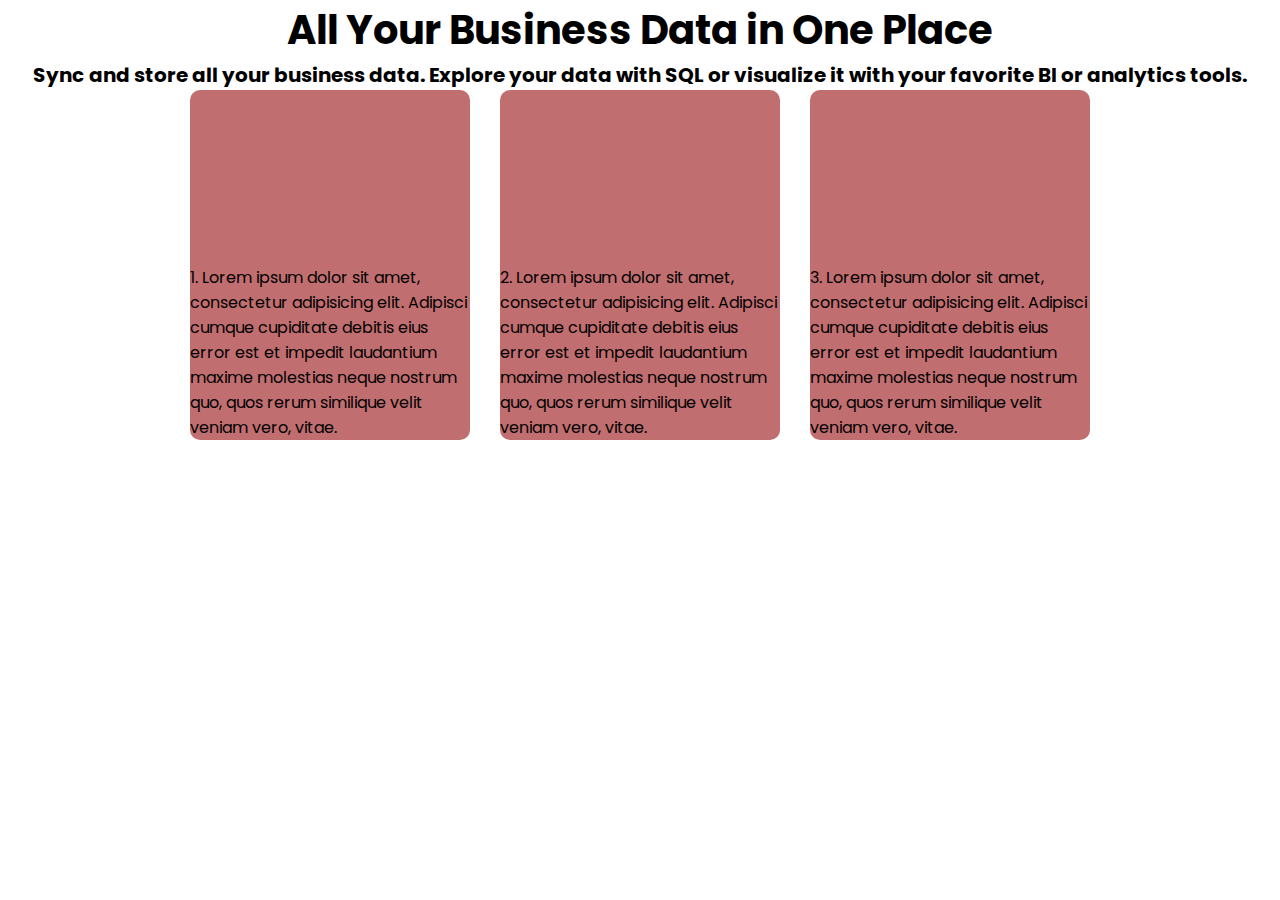
==== deel-3-webpagina/index.html @ 806d68bb "gedeelte van deel 3" ====
<!DOCTYPE html>
<html lang="en">
<head>
    <meta charset="UTF-8">
    <meta name="viewport" content="width=device-width, initial-scale=1, minimum-scale=1"/>
    <link rel="stylesheet" href="styles/styles.css">
    <link rel="preconnect" href="https://fonts.googleapis.com">
    <link rel="preconnect" href="https://fonts.gstatic.com" crossorigin>
    <link href="https://fonts.googleapis.com/css2?family=Poppins:wght@100;300;400;700&display=swap" rel="stylesheet">

    <title>Flexbox opdracht 3</title>
</head>
<body>
    <div>
        <h1>All Your Business Data in One Place</h1>
        <h3>Sync and store all your business data. Explore your data with SQL or visualize it with your favorite BI or
            analytics tools.</h3>
    </div>

    <article class="red-item">
        <section>
        <p>1. Lorem ipsum dolor sit amet, consectetur adipisicing elit. Adipisci cumque cupiditate debitis eius error est et impedit laudantium maxime molestias neque nostrum quo, quos rerum similique velit veniam vero, vitae.</p>
        </section>
        <section>
        <p>2. Lorem ipsum dolor sit amet, consectetur adipisicing elit. Adipisci cumque cupiditate debitis eius error est et impedit laudantium maxime molestias neque nostrum quo, quos rerum similique velit veniam vero, vitae.</p>
        </section>
        <section>
        <p>3. Lorem ipsum dolor sit amet, consectetur adipisicing elit. Adipisci cumque cupiditate debitis eius error est et impedit laudantium maxime molestias neque nostrum quo, quos rerum similique velit veniam vero, vitae.</p>
        </section>
    </article>

</body>
</html>
---- deel-3-webpagina/styles/styles.css ----
/*Schrijf hier jouw css*/

/*kleuren:
#151E3F - space cadet (blauw)
#030027 - oxford blue
#F2F3D9 - beige
#DC9E82 - buff
#C16E70 - old rose

*/


* {
    margin: 0;
    padding: 0;
    box-sizing: border-box;
    /*border: 1px solid indianred;*/
}

body {
    font-family: 'Poppins', sans-serif;
    display: flex;
    flex-direction: column;
    justify-content: space-around;


}

div {
    display: flex;
    flex-direction: column;
    align-content: center;
    align-items: center;
}

h1 {
    font-size: 40px;
}

h3 {
    font-size: 20px;
}



.red-item {
    display: flex;
    flex-direction: row;
    /*justify-content: space-around;*/
    gap: 30px;
    justify-content: center;


}

section {
    display: flex;
    background-color: #C16E70;
    border-radius: 10px;
    align-items: flex-end;
    align-content: center;
    flex-basis: 280px;
    height: 350px;

}
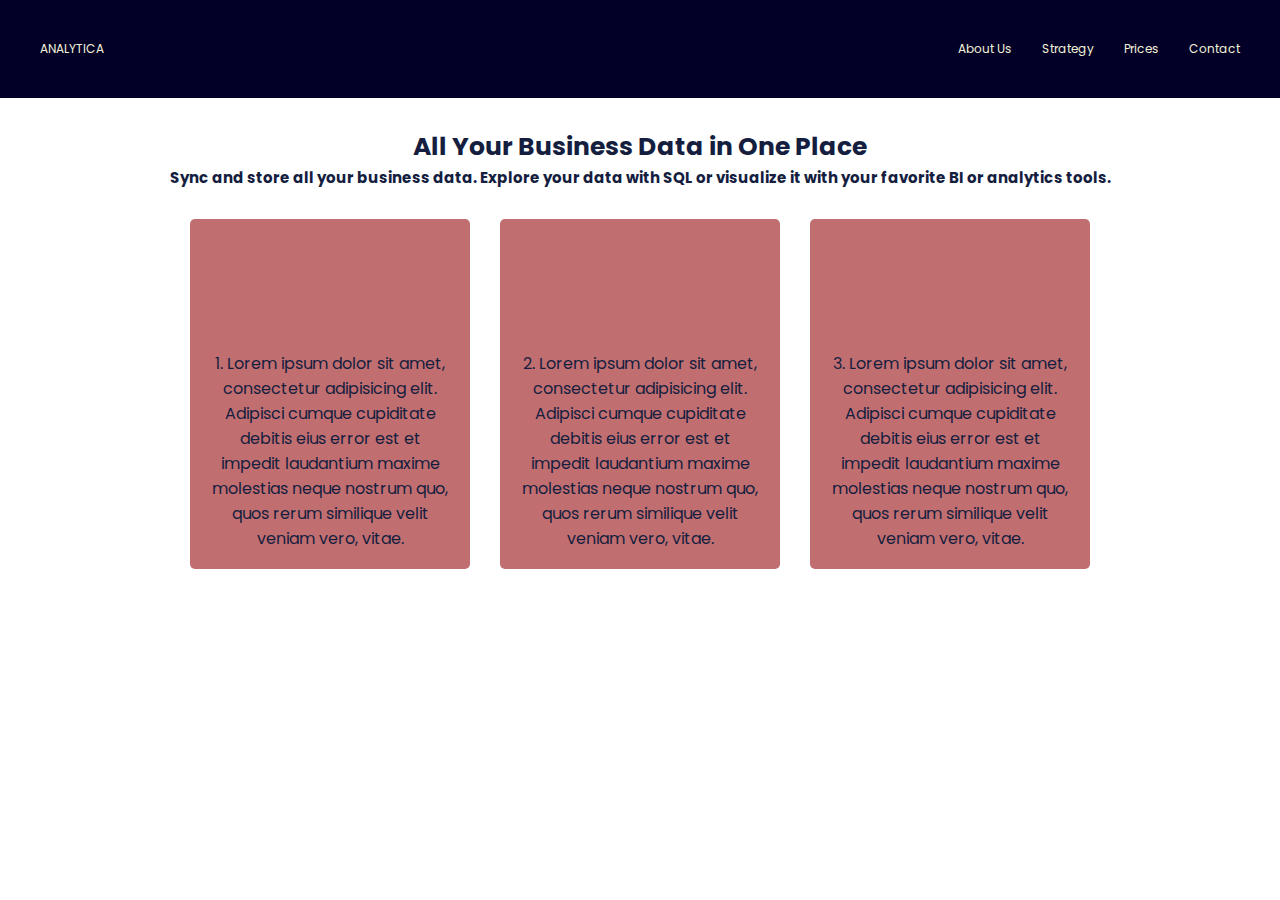
==== commit 5c431874: "volledig deel 3 af" ====
--- a/deel-3-webpagina/index.html
+++ b/deel-3-webpagina/index.html
@@ -11,6 +11,18 @@
     <title>Flexbox opdracht 3</title>
 </head>
 <body>
+    <nav>
+        <ul>
+            <li>ANALYTICA</li>
+        </ul>
+        <ul>
+            <li>About Us</li>
+            <li>Strategy</li>
+            <li>Prices</li>
+            <li>Contact</li>
+        </ul>
+    </nav>
+
     <div>
         <h1>All Your Business Data in One Place</h1>
         <h3>Sync and store all your business data. Explore your data with SQL or visualize it with your favorite BI or
--- a/deel-3-webpagina/styles/styles.css
+++ b/deel-3-webpagina/styles/styles.css
@@ -22,23 +22,44 @@
     display: flex;
     flex-direction: column;
     justify-content: space-around;
+    gap: 30px;
 
 
+}
+
+nav {
+    display: flex;
+    flex-direction: row;
+    justify-content: space-between;
+    background-color: #030027;
+    color: #F2F3D9;
+}
+
+nav > ul {
+    display: flex;
+    flex-direction: row;
+    list-style: none;
+    gap: 30px;
+    padding: 40px;
+    font-size: 12px;
 }
 
 div {
     display: flex;
     flex-direction: column;
-    align-content: center;
+    /*align-content: space-around;*/
     align-items: center;
+    text-align: center;
+    flex-wrap: wrap;
+    color: #151E3F;
 }
 
 h1 {
-    font-size: 40px;
+    font-size: 25px;
 }
 
 h3 {
-    font-size: 20px;
+    font-size: 15px;
 }
 
 
@@ -46,7 +67,6 @@
 .red-item {
     display: flex;
     flex-direction: row;
-    /*justify-content: space-around;*/
     gap: 30px;
     justify-content: center;
 
@@ -56,11 +76,14 @@
 section {
     display: flex;
     background-color: #C16E70;
-    border-radius: 10px;
+    border-radius: 5px;
     align-items: flex-end;
-    align-content: center;
+    text-align: center;
     flex-basis: 280px;
-    height: 350px;
+    min-height: 350px;
+    padding: 18px;
+    color: #151E3F;
+
 
 }
 
